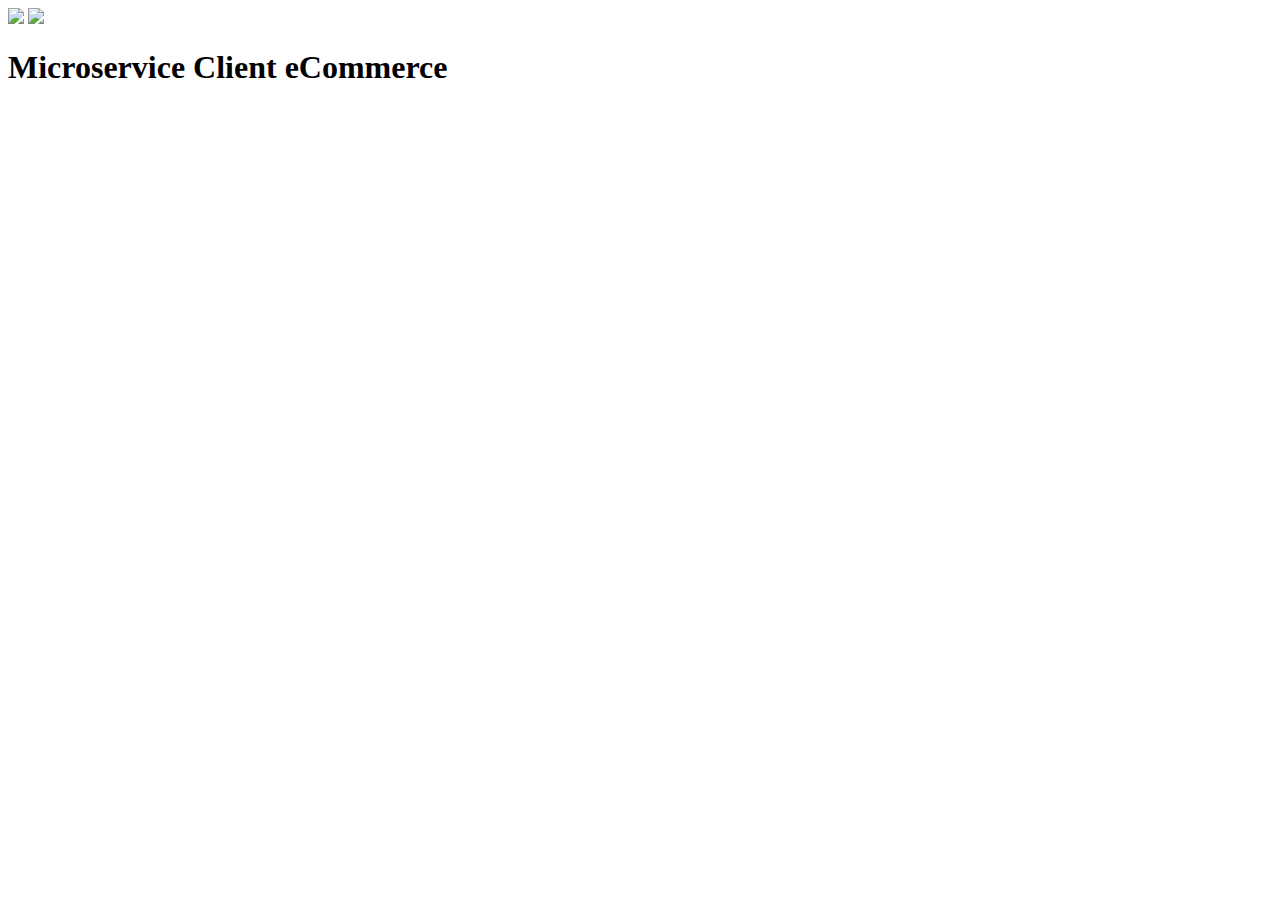
==== microservice/client/src/main/resources/templates/index.html @ 327a3818 "ajout ajout dans le panier" ====
<!DOCTYPE HTML>
<html xmlns:th="http://www.thymeleaf.org">
<head>
    <title>Microservice Client</title>
    <link th:rel="stylesheet" th:href="@{/webjars/bootstrap/4.1.3/css/bootstrap.min.css} "/>
</head>
<body>
<div class="container">
    <div>
        <a th:href="@{|/|}">
            <img src="https://img2.freepng.fr/20180602/zc/kisspng-home-logo-marc-ronan-sales-representative-owner-c-arab-house-5b12f27985e999.1495639715279683775485.jpg" class="card-img-top" width="50px" high="50px"/>
        </a>
        <a th:href="@{|/cart|}">
            <img src="https://e7.pngegg.com/pngimages/18/45/png-clipart-e-commerce-shopping-cart-online-shopping-shopping-cart-decoration-angle-logo.png" class="card-img-top" width="50px" high="50px"/>
        </a>
    </div>
    <h1>Microservice Client eCommerce</h1>
    <div class="row">
        <div th:each="product : ${products}" class="col-md-4 my-1">
            <a th:href="@{|/product-detail/${product.id}|}" >
                <img th:src="${product.illustration}" class="card-img-top" width="100px" high="100px"/>
                <p th:text= "${product.name}"></p>
            </a>
        </div>
    </div>
</div>
</body>
</html>
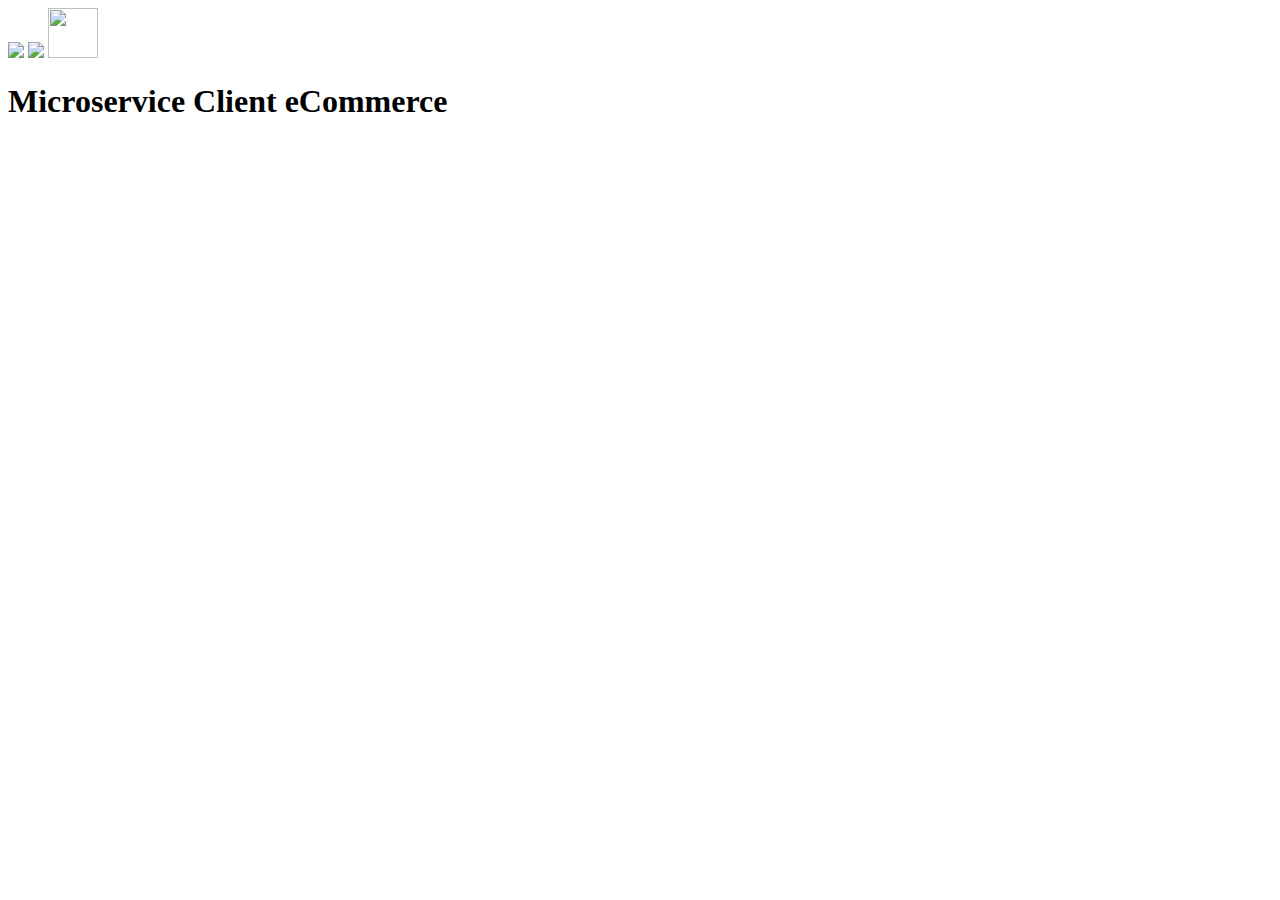
==== commit e1f719ef: "debut ajout commande" ====
--- a/microservice/client/src/main/resources/templates/index.html
+++ b/microservice/client/src/main/resources/templates/index.html
@@ -13,6 +13,9 @@
         <a th:href="@{|/cart|}">
             <img src="https://e7.pngegg.com/pngimages/18/45/png-clipart-e-commerce-shopping-cart-online-shopping-shopping-cart-decoration-angle-logo.png" class="card-img-top" width="50px" high="50px"/>
         </a>
+        <a th:href="@{|/order|}">
+            <img src="https://media.istockphoto.com/vectors/shopping-cart-and-check-mark-icon-vector-completed-order-confirm-flat-vector-id1153430607" height="50px" width="50px">
+        </a>
     </div>
     <h1>Microservice Client eCommerce</h1>
     <div class="row">
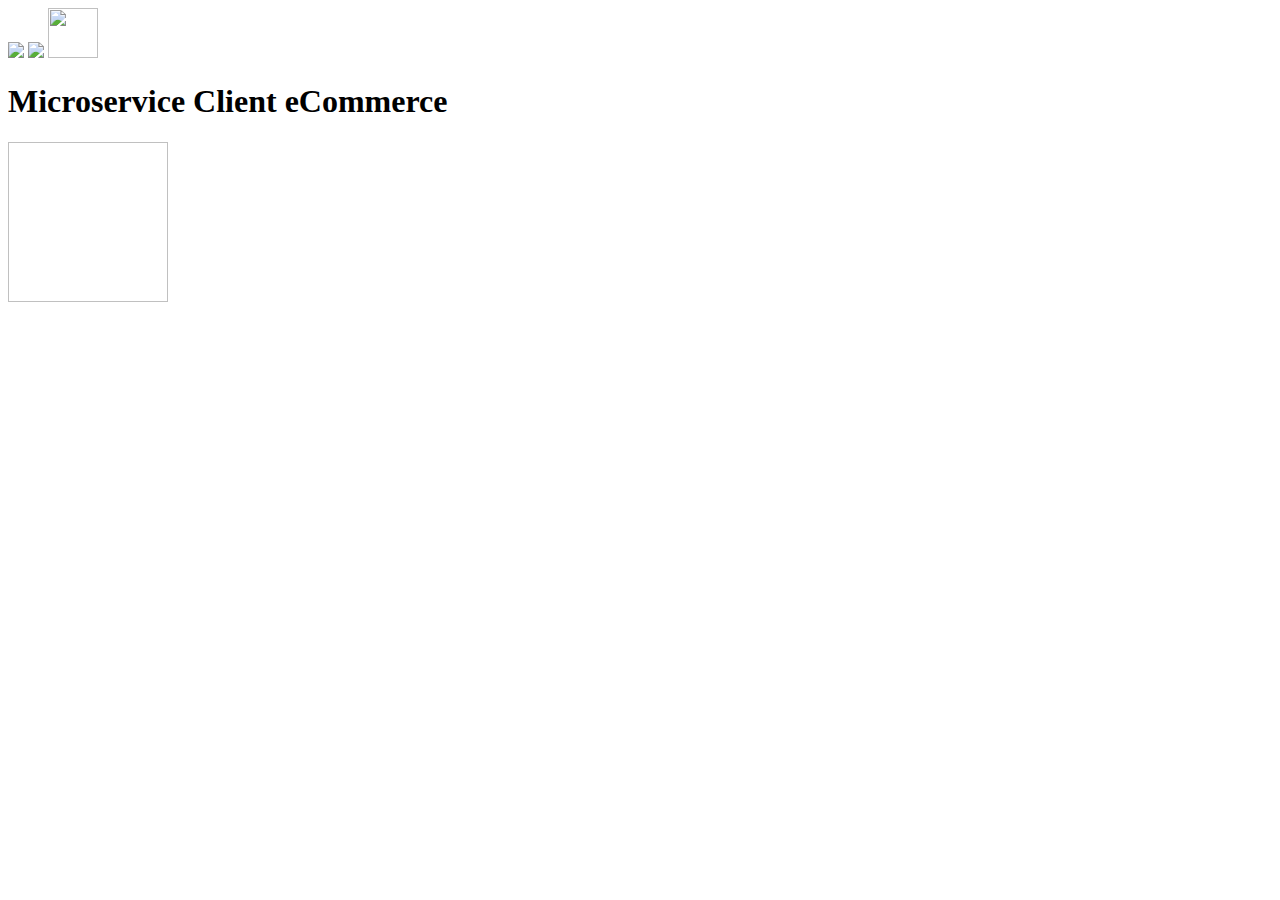
==== commit c39bbb48: "suite affichage index" ====
--- a/microservice/client/src/main/resources/templates/index.html
+++ b/microservice/client/src/main/resources/templates/index.html
@@ -3,25 +3,26 @@
 <head>
     <title>Microservice Client</title>
     <link th:rel="stylesheet" th:href="@{/webjars/bootstrap/4.1.3/css/bootstrap.min.css} "/>
+    <link rel="stylesheet" type="text/css" th:href="@{/css/indexStyle.css}"/>
 </head>
 <body>
 <div class="container">
-    <div>
+    <div class="menu">
         <a th:href="@{|/|}">
             <img src="https://img2.freepng.fr/20180602/zc/kisspng-home-logo-marc-ronan-sales-representative-owner-c-arab-house-5b12f27985e999.1495639715279683775485.jpg" class="card-img-top" width="50px" high="50px"/>
         </a>
         <a th:href="@{|/cart|}">
             <img src="https://e7.pngegg.com/pngimages/18/45/png-clipart-e-commerce-shopping-cart-online-shopping-shopping-cart-decoration-angle-logo.png" class="card-img-top" width="50px" high="50px"/>
         </a>
-        <a th:href="@{|/order|}">
+        <a th:href="@{|/orderPage|}">
             <img src="https://media.istockphoto.com/vectors/shopping-cart-and-check-mark-icon-vector-completed-order-confirm-flat-vector-id1153430607" height="50px" width="50px">
         </a>
     </div>
     <h1>Microservice Client eCommerce</h1>
     <div class="row">
-        <div th:each="product : ${products}" class="col-md-4 my-1">
+        <div th:each="product : ${products}" class="product">
             <a th:href="@{|/product-detail/${product.id}|}" >
-                <img th:src="${product.illustration}" class="card-img-top" width="100px" high="100px"/>
+                <img th:src="${product.illustration}" class="card-img-top" width="160px" height="160px"/>
                 <p th:text= "${product.name}"></p>
             </a>
         </div>
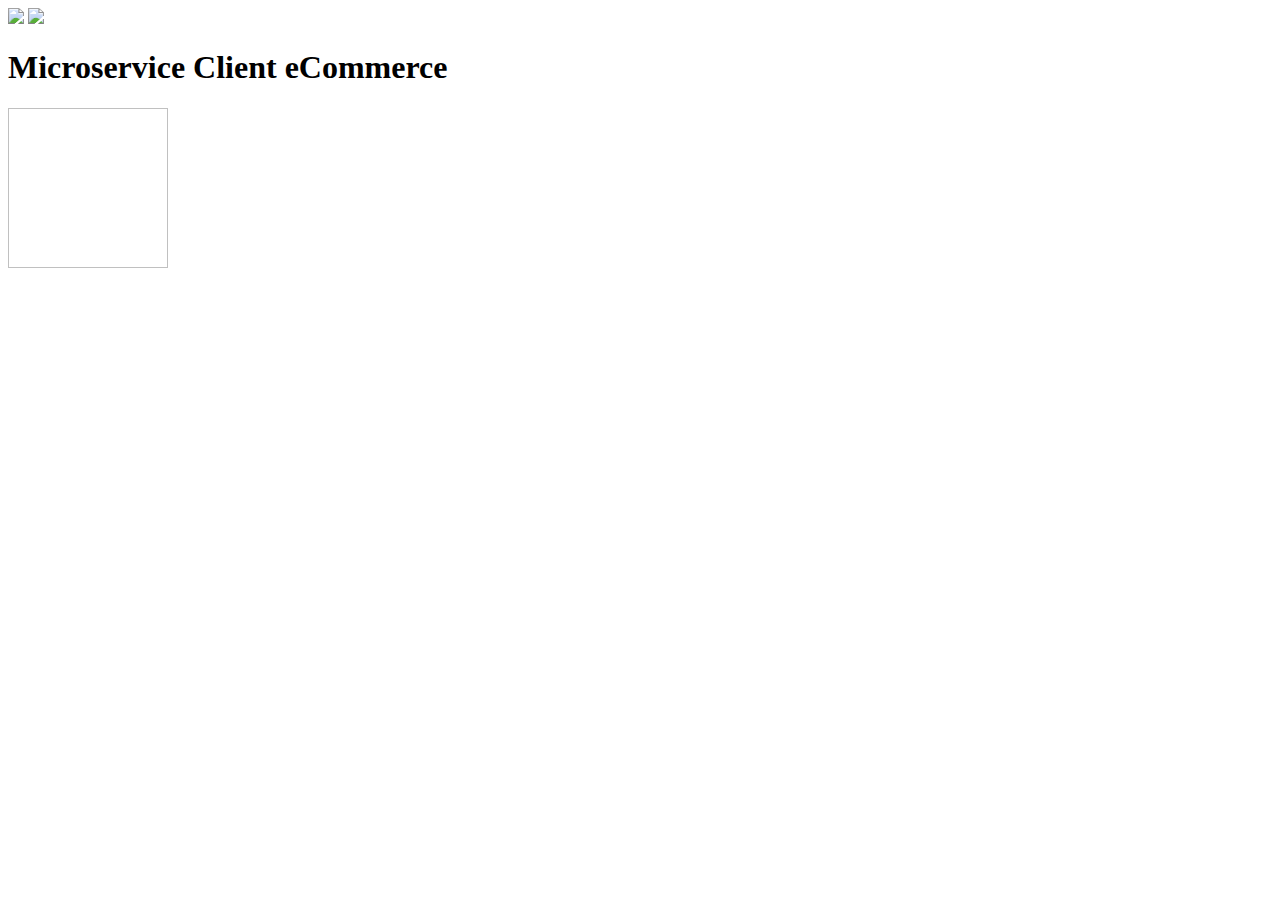
==== commit 92ff701a: "modification" ====
--- a/microservice/client/src/main/resources/templates/index.html
+++ b/microservice/client/src/main/resources/templates/index.html
@@ -14,9 +14,6 @@
         <a th:href="@{|/cart|}">
             <img src="https://e7.pngegg.com/pngimages/18/45/png-clipart-e-commerce-shopping-cart-online-shopping-shopping-cart-decoration-angle-logo.png" class="card-img-top" width="50px" high="50px"/>
         </a>
-        <a th:href="@{|/orderPage|}">
-            <img src="https://media.istockphoto.com/vectors/shopping-cart-and-check-mark-icon-vector-completed-order-confirm-flat-vector-id1153430607" height="50px" width="50px">
-        </a>
     </div>
     <h1>Microservice Client eCommerce</h1>
     <div class="row">
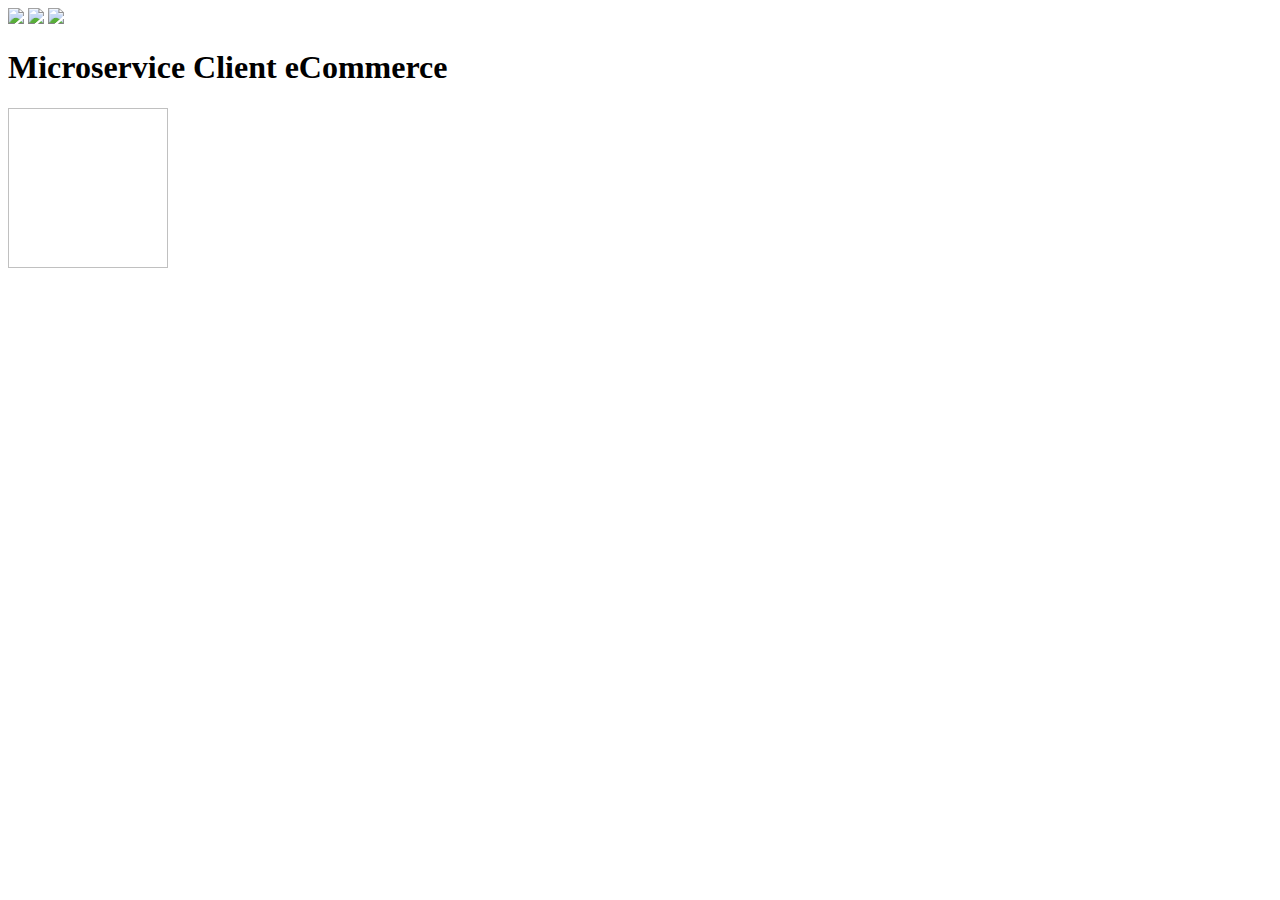
==== commit 6df0c3c2: "ajout authentification" ====
--- a/microservice/client/src/main/resources/templates/index.html
+++ b/microservice/client/src/main/resources/templates/index.html
@@ -14,6 +14,9 @@
         <a th:href="@{|/cart|}">
             <img src="https://e7.pngegg.com/pngimages/18/45/png-clipart-e-commerce-shopping-cart-online-shopping-shopping-cart-decoration-angle-logo.png" class="card-img-top" width="50px" high="50px"/>
         </a>
+        <a th:href="@{|/deconnexion|}">
+            <img src="https://th.bing.com/th/id/OIP.Epd8P5-9W6jf635HCEkRzgHaHa?w=172&h=180&c=7&r=0&o=5&pid=1.7" class="card-img-top" width="50px" high="50px">
+        </a>
     </div>
     <h1>Microservice Client eCommerce</h1>
     <div class="row">
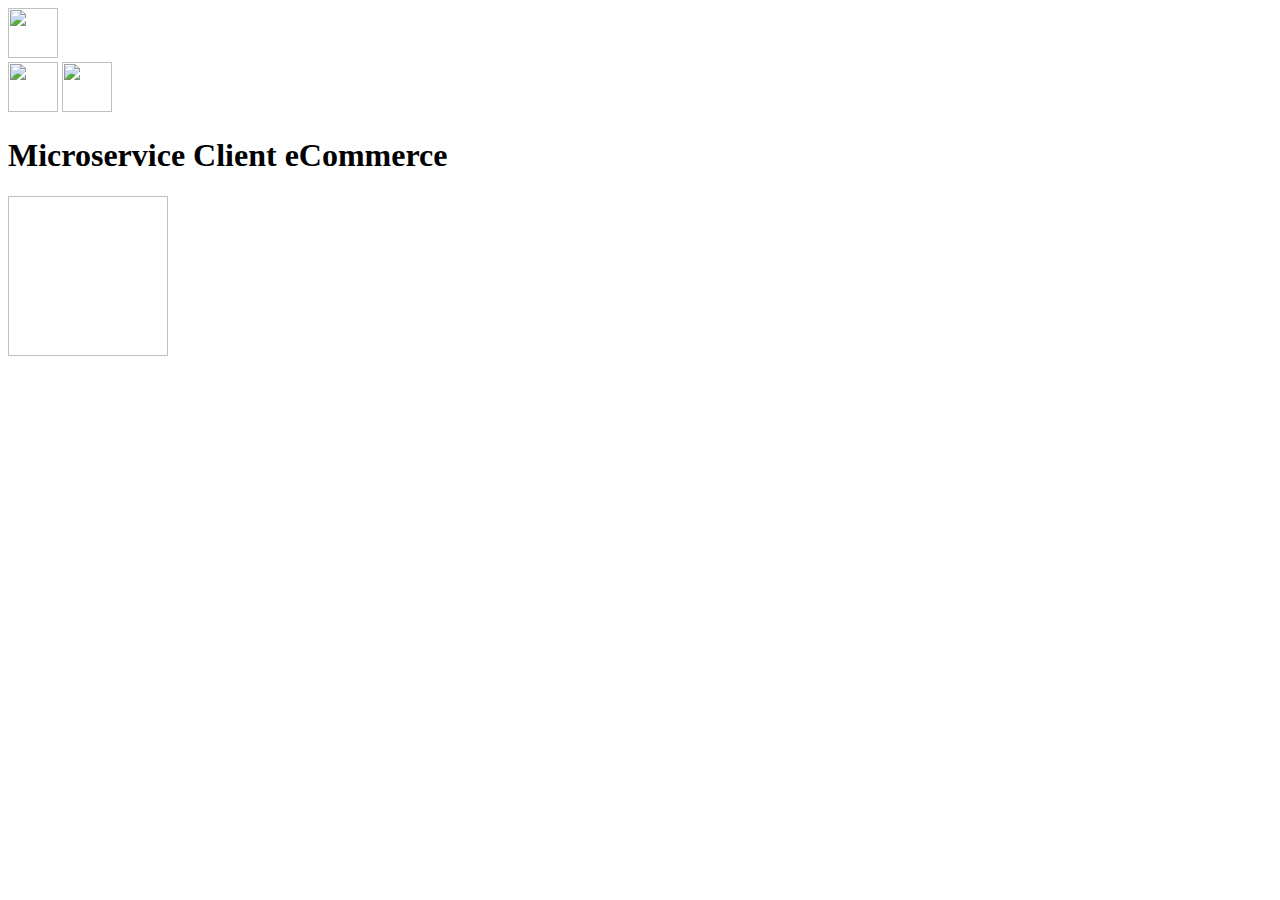
==== commit fb280e08: "amelioration index et details" ====
--- a/microservice/client/src/main/resources/templates/index.html
+++ b/microservice/client/src/main/resources/templates/index.html
@@ -8,15 +8,19 @@
 <body>
 <div class="container">
     <div class="menu">
+        <div class="nav1">
         <a th:href="@{|/|}">
-            <img src="https://img2.freepng.fr/20180602/zc/kisspng-home-logo-marc-ronan-sales-representative-owner-c-arab-house-5b12f27985e999.1495639715279683775485.jpg" class="card-img-top" width="50px" high="50px"/>
+            <img src="https://img2.freepng.fr/20180602/zc/kisspng-home-logo-marc-ronan-sales-representative-owner-c-arab-house-5b12f27985e999.1495639715279683775485.jpg" class="card-img-top" width="50px" height="50px"/>
         </a>
+        </div>
+        <div class="nav2">
         <a th:href="@{|/cart|}">
-            <img src="https://e7.pngegg.com/pngimages/18/45/png-clipart-e-commerce-shopping-cart-online-shopping-shopping-cart-decoration-angle-logo.png" class="card-img-top" width="50px" high="50px"/>
+            <img src="https://e7.pngegg.com/pngimages/18/45/png-clipart-e-commerce-shopping-cart-online-shopping-shopping-cart-decoration-angle-logo.png" class="card-img-top" width="50px" height="50px"/>
         </a>
         <a th:href="@{|/deconnexion|}">
-            <img src="https://th.bing.com/th/id/OIP.Epd8P5-9W6jf635HCEkRzgHaHa?w=172&h=180&c=7&r=0&o=5&pid=1.7" class="card-img-top" width="50px" high="50px">
+            <img src="https://th.bing.com/th/id/OIP.Epd8P5-9W6jf635HCEkRzgHaHa?w=172&h=180&c=7&r=0&o=5&pid=1.7" class="card-img-top" width="50px" height="50px">
         </a>
+        </div>
     </div>
     <h1>Microservice Client eCommerce</h1>
     <div class="row">
